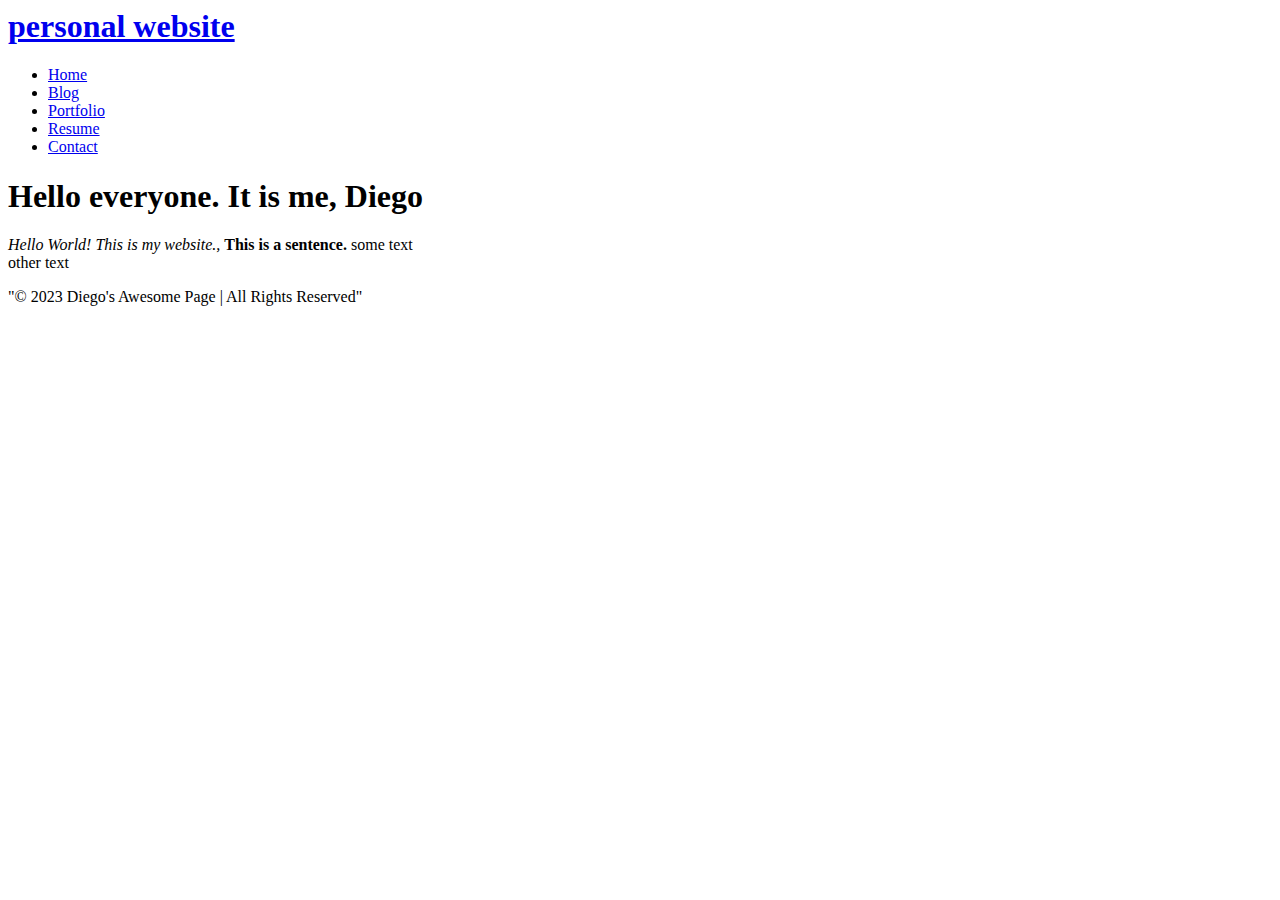
==== index.html @ beb77ef3 "feat: add *.html" ====
<!DOCTYPE html
<html>
    <head>
        <title> Diego's Awesome Page</title>
    </head> 
    <body>
        <header>
        </header>
        <nav class="navbar">
            <h1 class= "logo"><a href="index.html">personal website</a></h1>
            <ul class= "nav-list">
                <li><a href=index.html>Home</a></li>
                <li><a href=blog.html>Blog</a></li>
                <li><a href=portfolio.html>Portfolio</a></li>
                <li><a href=resume.html>Resume</a></li>
                <li><a href=contact.html>Contact</a></li>
            </ul>
        </nav>
        <main>
            <h1 class = "page-title">
                
            </h1>
            <h1>
                Hello everyone. It is me, Diego
            </h1>
            <div class="about">
                <div class="about-image"></div>
                <div class="about-text">
                <p>
                    <em>Hello World! This is my website.,</em>
                    <strong>This is a sentence.</strong>
                    some text<br>other text
                </p>
                </div>
            </div>
        </main>
        <footer class = "footer">
            "© 2023 Diego's Awesome Page | All Rights Reserved"
        </footer>
        
    </body>
</html>
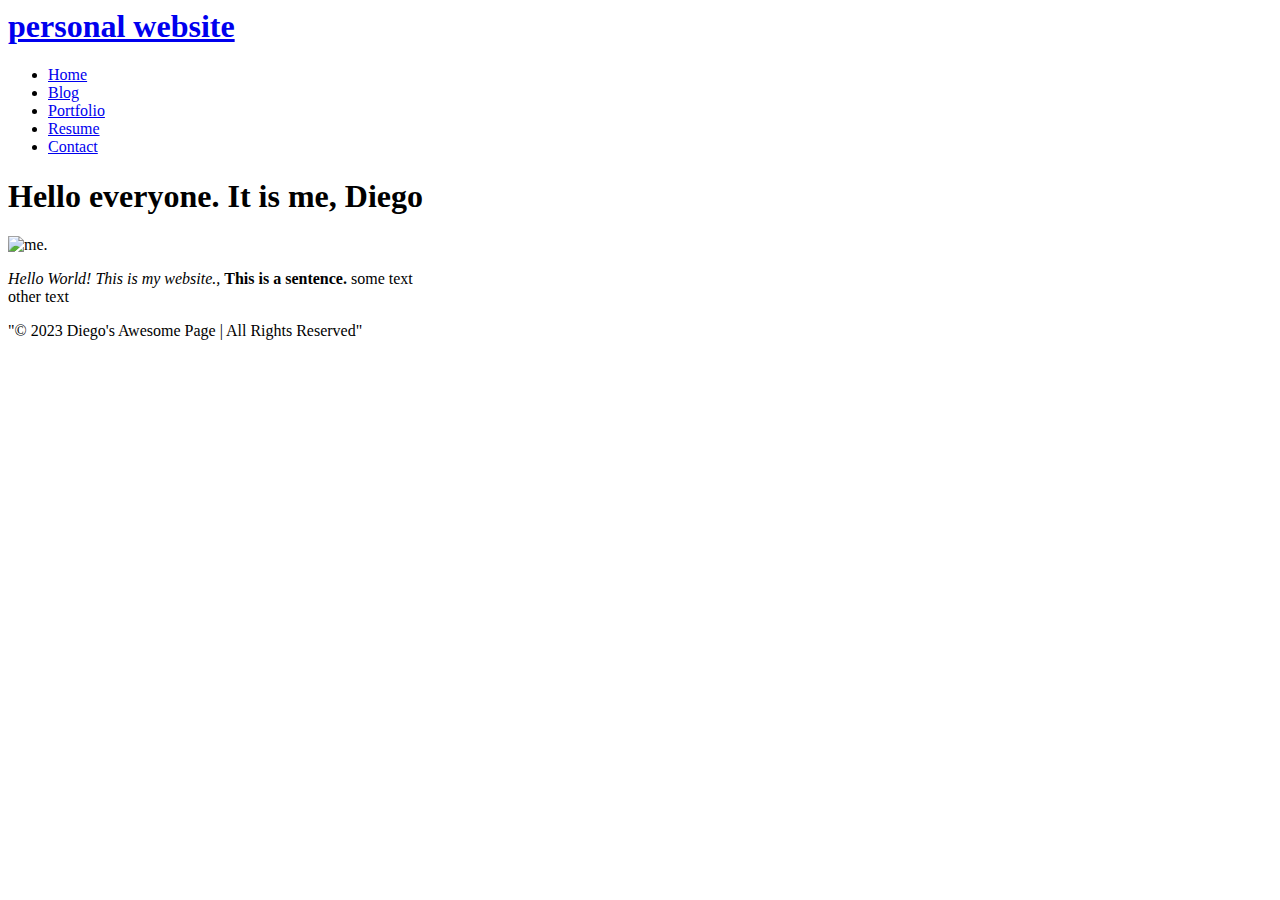
==== commit 5ae23d6a: "feat: add*.html" ====
--- a/index.html
+++ b/index.html
@@ -17,14 +17,12 @@
             </ul>
         </nav>
         <main>
-            <h1 class = "page-title">
-                
-            </h1>
+            <h1 class = "Index"></h1>
             <h1>
                 Hello everyone. It is me, Diego
             </h1>
             <div class="about">
-                <div class="about-image"></div>
+                <div class="about-image"><img src="awesome.jpg" alt="me."></div>
                 <div class="about-text">
                 <p>
                     <em>Hello World! This is my website.,</em>
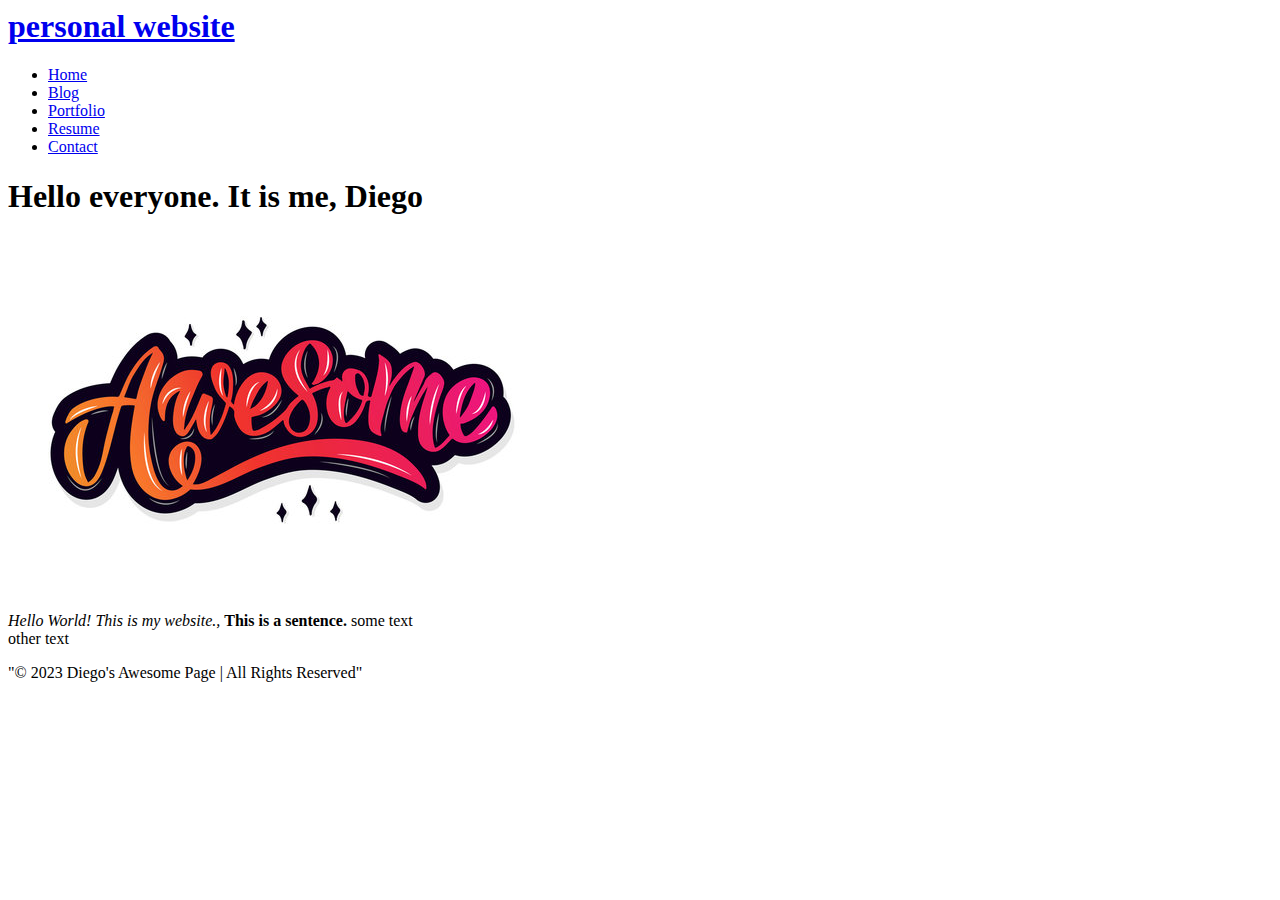
==== commit f49b0b33: "yup" ====
--- a/index.html
+++ b/index.html
@@ -1,7 +1,8 @@
 <!DOCTYPE html
-<html>
+<html lang= "en">
     <head>
         <title> Diego's Awesome Page</title>
+        <link rel="stylesheet" href="styles.css" />
     </head> 
     <body>
         <header>
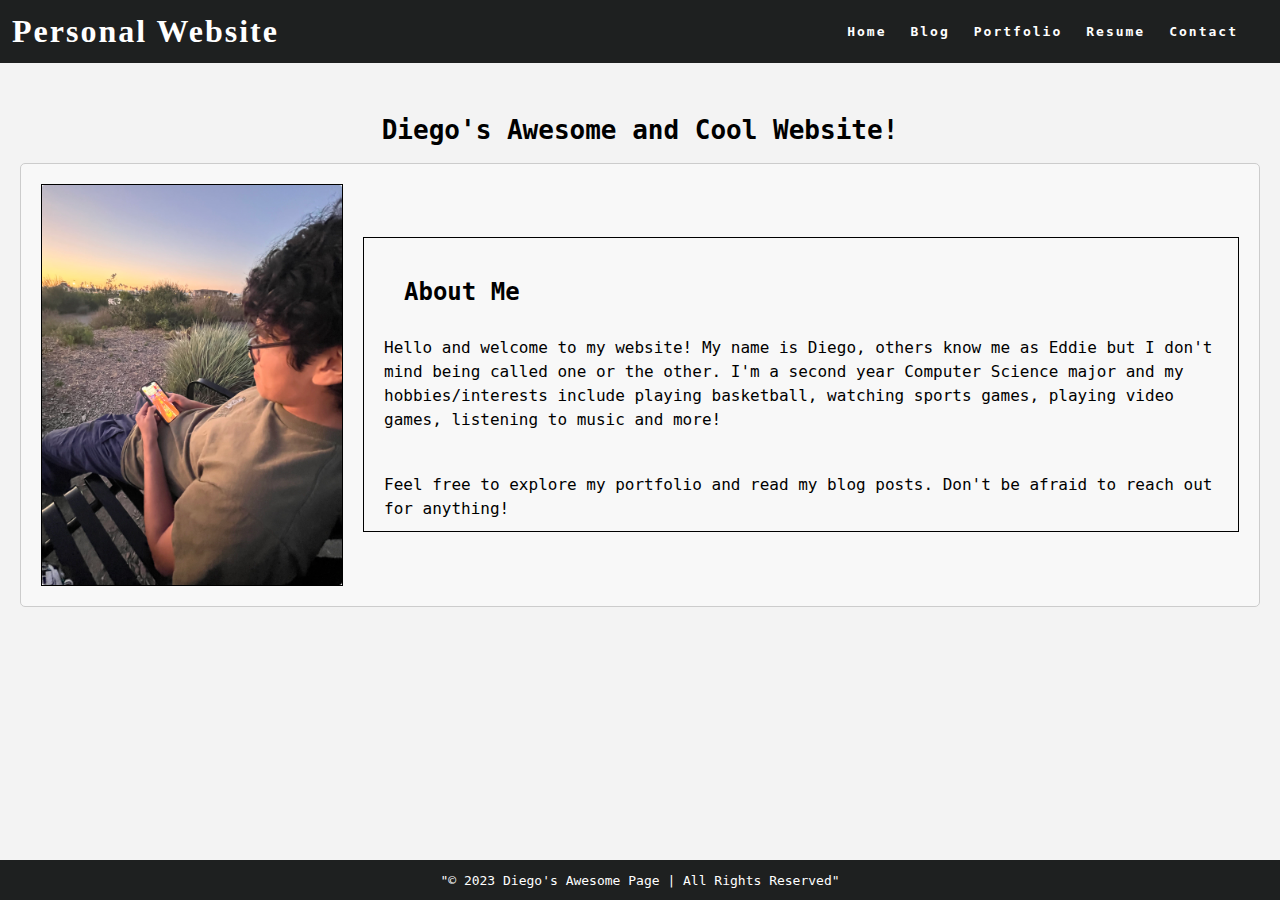
==== commit abf25047: "feat: added a lot" ====
--- a/index.html
+++ b/index.html
@@ -8,7 +8,7 @@
         <header>
         </header>
         <nav class="navbar">
-            <h1 class= "logo"><a href="index.html">personal website</a></h1>
+            <h1 class= "logo"><a href="index.html">Personal Website</a></h1>
             <ul class= "nav-list">
                 <li><a href=index.html>Home</a></li>
                 <li><a href=blog.html>Blog</a></li>
@@ -20,16 +20,20 @@
         <main>
             <h1 class = "Index"></h1>
             <h1>
-                Hello everyone. It is me, Diego
+                Diego's Awesome and Cool Website!
             </h1>
             <div class="about">
-                <div class="about-image"><img src="awesome.jpg" alt="me."></div>
+                <div class="about-image"><img src="me.jpg" alt="it's literally me."></div>
                 <div class="about-text">
-                <p>
-                    <em>Hello World! This is my website.,</em>
-                    <strong>This is a sentence.</strong>
-                    some text<br>other text
-                </p>
+                    <h2>About Me</h2>
+                    <p>
+                        Hello and welcome to my website! My name is Diego, others know me as Eddie but I don't mind being called one or the other. I'm a second year Computer Science major 
+                        and my hobbies/interests include playing basketball, watching sports games, playing video games, listening to music and more!
+                    </p>
+                    <br></br>
+                    <p>
+                        Feel free to explore my portfolio and read my blog posts. Don't be afraid to reach out for anything!
+                    </p>
                 </div>
             </div>
         </main>
--- a/styles.css
+++ b/styles.css
@@ -0,0 +1,303 @@
+:root {
+    /* variables */
+    --cg-black: rgb(30, 32, 32);
+    --cg-blue: rgb(36, 94, 255);
+    --cg-grey: rgb(243, 243, 243);
+    --cg-white: rgb(255, 255, 255);
+  }
+  
+  html {
+    height: 100%;
+  }
+  
+  body {
+    background: var(--cg-grey);
+    position: relative;
+    min-height: 100vh;
+    padding: 0;
+    margin: 0;
+    font-family: monospace;
+  }
+  
+  /* CSS for navigation */
+  
+  .navbar {
+    position: -webkit-sticky;
+    position: sticky;
+    top: 0;
+    width: 100%;
+    height: 7%;
+    z-index: 10;
+  
+    display: flex;
+    justify-content: space-between;
+    align-items: center;
+    text-align: center;
+  
+    background-color: var(--cg-black);
+    color: var(--cg-white);
+    padding: 0px 0px;
+  
+    /* Debug border */
+    /* border: solid red; */
+  }
+  
+  .nav-list {
+    display: flex;
+    flex-direction: row;
+    position: relative;
+    right: 30px;
+    list-style: none;
+  
+    /* Debug border */
+    /* border: solid blue; */
+  }
+  
+  .navbar a {
+    color: var(--cg-white);
+    font-weight: bold;
+    margin: 0 12px;
+    text-decoration: none;
+    letter-spacing: 2px;
+  
+    font-family: monospace;
+  }
+  
+  .navbar a:hover {
+    color: var(--cg-blue);
+    text-decoration: underline;
+  }
+  
+  .navbar a:active {
+    color: var(--cg-blue);
+  }
+  
+  .logo a {
+    font-family: Georgia;
+  }
+  
+  .logo a:hover {
+    text-decoration: None;
+  }
+  
+  main {
+    padding: 0 20px 40px 20px;
+    display: flex;
+    flex-direction: column;
+    justify-content: center;
+    align-items: center;
+  }
+  
+  .page-title {
+    display: flex;
+    justify-content: center;
+    font-size: 40px;
+    font-family: Georgia;
+  }
+  
+  /* CSS for portfolio grid */
+  
+  .project {
+    display: flex;
+    flex-direction: row;
+    max-width: 100%;
+    margin: 1em 0 2em 0;
+  
+    /* Debug border */
+    /* border: 2px solid blue; */
+  }
+  
+  .item-link {
+    width: 70%;
+  
+    /* Debug border */
+    /* border: 2px solid red; */
+  }
+  
+  .project-image {
+    object-fit: cover;
+    width: 100%;
+    height: 500px;
+    flex-basis: 50px;
+    flex-grow: 2;
+  
+    /* Debug border */
+    /* border: 2px solid black; */
+  }
+  
+  .project-details {
+    display: flex;
+    background-color: var(--cg-white);
+    width: 30%;
+    height: 500px;
+    flex-shrink: 1;
+    padding: 0 20px;
+    margin: 0px;
+    line-height: 1.5;
+    overflow: scroll;
+  
+    flex-direction: column;
+    text-align: center;
+    justify-content: center;
+  
+    /* Debug border */
+    /* border: 2px solid green; */
+  }
+  
+  .project-details a {
+    color: var(--cg-black);
+    text-decoration: none;
+    font-weight: bold;
+    letter-spacing: 1px;
+  }
+  
+  .project-details a:hover {
+    color: var(--cg-blue);
+    text-decoration: underline;
+  }
+  
+  .project-details {
+    font-weight: lighter;
+  }
+  
+  .project-name {
+    font-weight: bold;
+    font-size: 20px;
+  }
+  
+  /* CSS for home page */
+  
+  .about {
+    display: flex;
+    align-items: center;
+    justify-content: space-between;
+    padding: 20px;
+    background-color: #f8f8f8;
+    border: 1px solid #ccc;
+    border-radius: 5px;
+    /* box-shadow: 0 0 10px rgba(0, 0, 0, 0.1); */
+  }
+  
+  .about-image img {
+    max-width: 300px;
+    border-radius: 3px;
+    /* box-shadow: 0 0 10px rgba(0, 0, 0, 0.2); */
+  }
+  
+  .about-text {
+    flex: 1;
+    margin-left: 20px;
+  }
+  
+  .about-text h2 {
+    font-size: 24px;
+    margin-bottom: 10px;
+  }
+  
+  .about-text p {
+    font-size: 16px;
+    line-height: 1.5;
+  }
+  
+  /* CSS for resume page */
+  
+  .button {
+    background-color: var(--cg-black);
+    border: none;
+    color: var(--cg-white);
+  
+    font-family: monospace;
+  
+    padding: 5px 7px;
+    text-align: center;
+  
+    border-radius: 2px;
+  }
+  
+  .button:hover {
+    background-color: var(--cg-blue);
+  }
+  
+  .resume h2 {
+    font-family: Georgia;
+  }
+  
+  /* CSS for contact form */
+  
+  label {
+    display: block;
+    margin-bottom: 8px;
+    font-family: Georgia;
+    font-weight: bold;
+  }
+  
+  input[type="text"],
+  input[type="email"],
+  textarea {
+    width: 100%;
+    padding: 10px;
+    margin-bottom: 15px;
+    border: 1px solid #ccc;
+    border-radius: 4px;
+    font-size: 16px;
+    resize: none;
+  }
+  
+  /* Add some spacing to the form */
+  form {
+    width: 500px;
+    margin: 0 auto;
+  }
+  
+  /* CSS for footer */
+  
+  .footer {
+    display: flex;
+    justify-content: center;
+    align-items: center;
+    background-color: var(--cg-black);
+    color: var(--cg-white);
+    position: absolute;
+    bottom: 0;
+    width: 100%;
+    height: 2.5rem;
+  }
+  h2 {
+    margin: 20px;
+    padding: 20px;
+  }
+  
+  span {
+    margin-top: 20px;
+    margin-right: 10px;
+    margin-bottom: 15px;
+    margin-left: 5px;
+    padding-top: 20px;
+    padding-right: 10px;
+    padding-bottom: 15px;
+    padding-left: 5px;
+  }
+  p {
+    margin-top: 1px;
+    margin-right: 5px;
+    margin-bottom: 10px;
+    margin-left: 20px;
+  }
+  
+  p {
+    margin: 1px 5px 10px 20px;
+  }
+  div {
+    border-width: 1px;
+    border-style: solid;
+    border-color: #000;
+  }
+  
+  div {
+    border: 1px solid #000;
+  }
+  
+  div {
+    border-top: 1px solid #000;
+    border-left: 1px solid #000;
+  }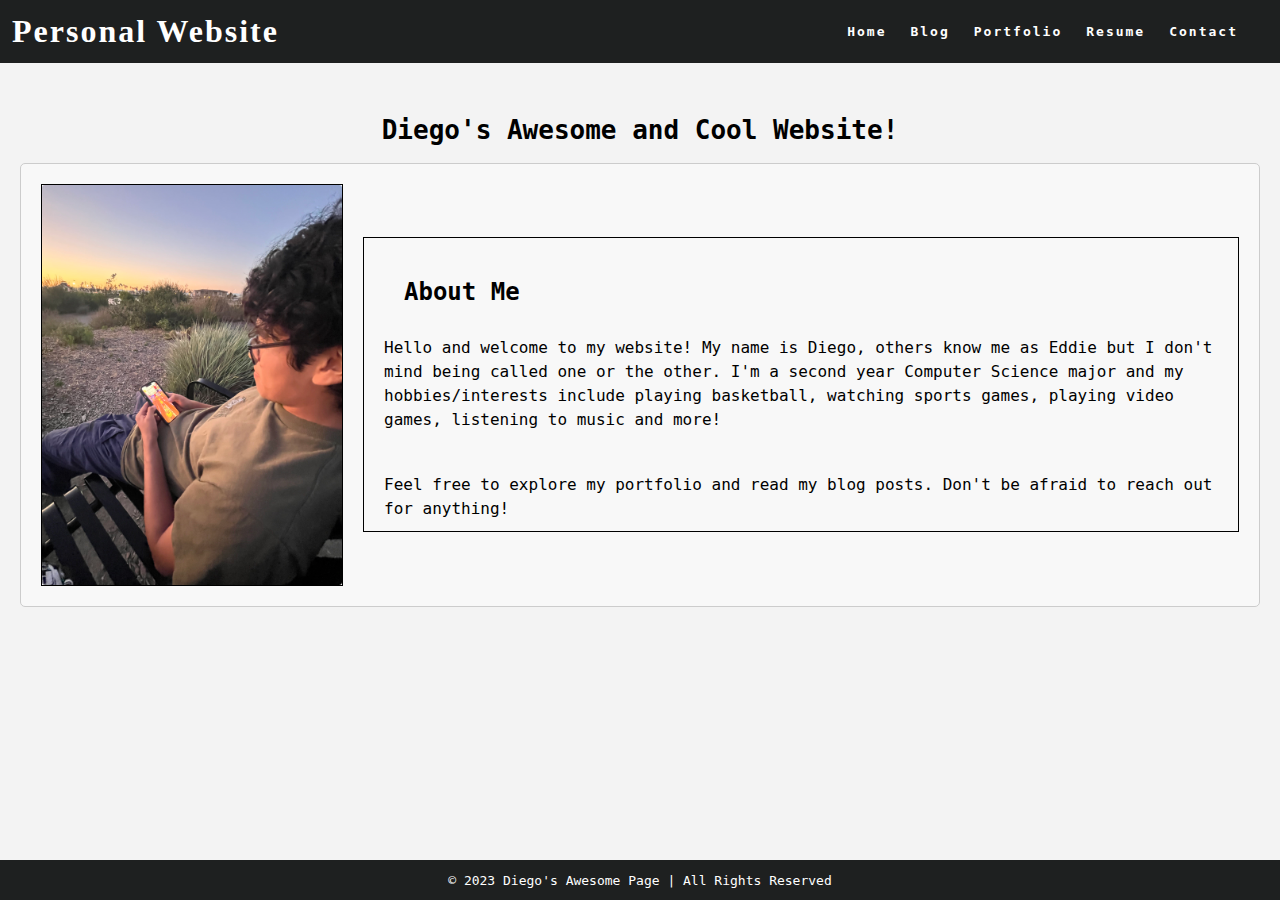
==== commit b0f05249: "awesome sauce" ====
--- a/index.html
+++ b/index.html
@@ -38,7 +38,7 @@
             </div>
         </main>
         <footer class = "footer">
-            "© 2023 Diego's Awesome Page | All Rights Reserved"
+            © 2023 Diego's Awesome Page | All Rights Reserved
         </footer>
         
     </body>
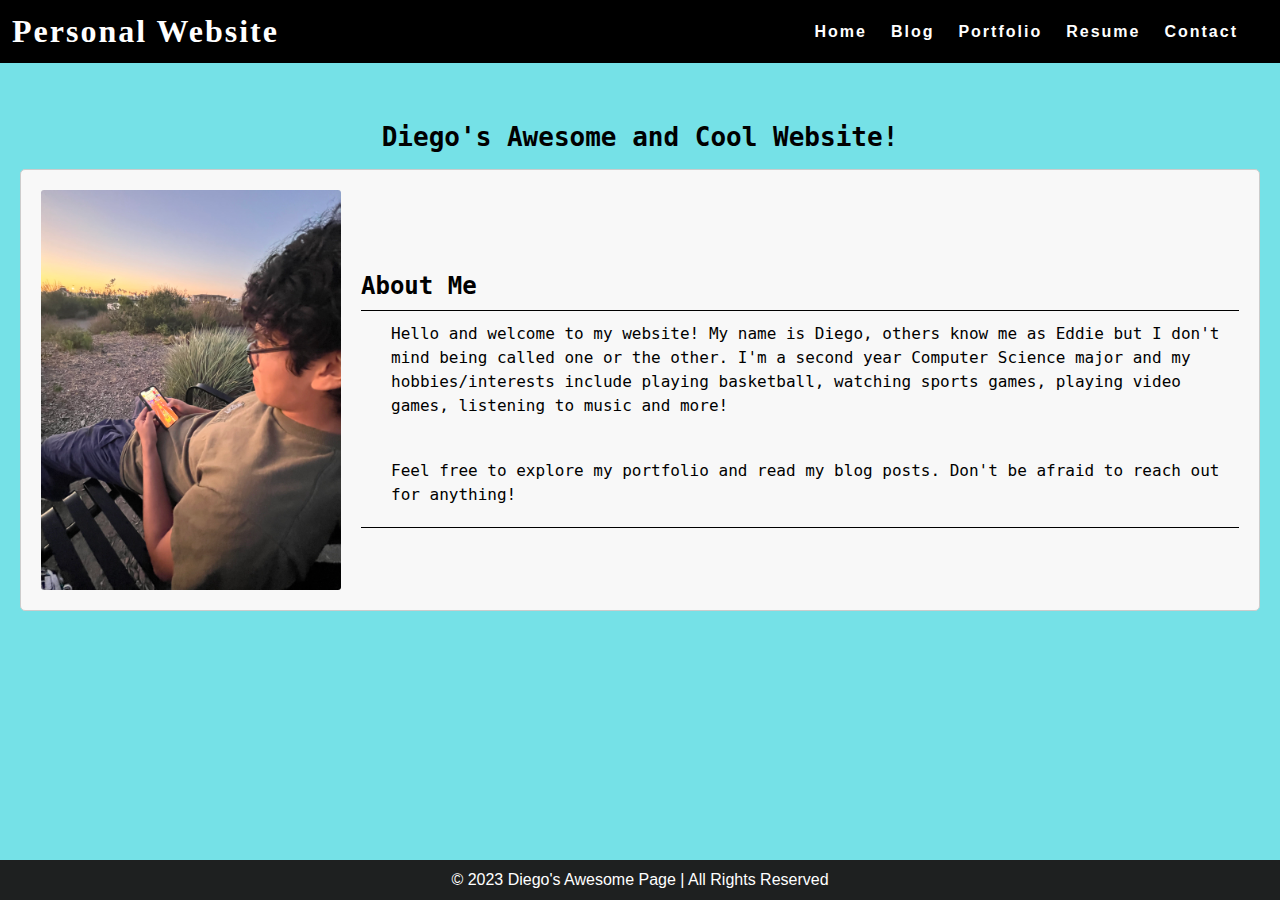
==== commit b2e76f29: "feat: add what i hope is the last stuff" ====
--- a/index.html
+++ b/index.html
@@ -24,8 +24,8 @@
             </h1>
             <div class="about">
                 <div class="about-image"><img src="me.jpg" alt="it's literally me."></div>
-                <div class="about-text">
-                    <h2>About Me</h2>
+                <div class="about-text"><h2>About Me</h2>
+                    <div class = "border">
                     <p>
                         Hello and welcome to my website! My name is Diego, others know me as Eddie but I don't mind being called one or the other. I'm a second year Computer Science major 
                         and my hobbies/interests include playing basketball, watching sports games, playing video games, listening to music and more!
@@ -34,7 +34,7 @@
                     <p>
                         Feel free to explore my portfolio and read my blog posts. Don't be afraid to reach out for anything!
                     </p>
-                </div>
+                </div></div>
             </div>
         </main>
         <footer class = "footer">
--- a/styles.css
+++ b/styles.css
@@ -11,7 +11,7 @@
   }
   
   body {
-    background: var(--cg-grey);
+    background-color: rgb(117, 225, 231);
     position: relative;
     min-height: 100vh;
     padding: 0;
@@ -34,7 +34,7 @@
     align-items: center;
     text-align: center;
   
-    background-color: var(--cg-black);
+    background-color: rgb(0, 0, 0);
     color: var(--cg-white);
     padding: 0px 0px;
   
@@ -60,7 +60,7 @@
     text-decoration: none;
     letter-spacing: 2px;
   
-    font-family: monospace;
+    font-family: 'Franklin Gothic Medium', 'Arial Narrow', Arial, sans-serif;
   }
   
   .navbar a:hover {
@@ -115,21 +115,28 @@
   }
   
   .project-image {
-    object-fit: cover;
-    width: 100%;
-    height: 500px;
-    flex-basis: 50px;
-    flex-grow: 2;
+    display: flex;
+    justify-content: center;
+    align-items: center;
+    width: 700px;
+    margin: 10px;
+  }
+  .hack4impactphoto{
+    border: 12px solid white;
+    height: 550px;
+    width: 1300px
+
+  }
   
     /* Debug border */
     /* border: 2px solid black; */
-  }
   
   .project-details {
+    font-size: 14px;
     display: flex;
     background-color: var(--cg-white);
-    width: 30%;
-    height: 500px;
+    width: 40%;
+    height: 200px;
     flex-shrink: 1;
     padding: 0 20px;
     margin: 0px;
@@ -162,7 +169,7 @@
   
   .project-name {
     font-weight: bold;
-    font-size: 20px;
+    font-size: 24px;
   }
   
   /* CSS for home page */
@@ -202,25 +209,28 @@
   /* CSS for resume page */
   
   .button {
-    background-color: var(--cg-black);
+    background-color: white;
     border: none;
-    color: var(--cg-white);
-  
     font-family: monospace;
-  
-    padding: 5px 7px;
+    font-size: 20px;
     text-align: center;
-  
-    border-radius: 2px;
-  }
-  
-  .button:hover {
+}
+
+.button:hover {
     background-color: var(--cg-blue);
-  }
-  
-  .resume h2 {
-    font-family: Georgia;
-  }
+}
+
+.resume {
+    padding: 20px;
+    font-size: 15.5px;
+    background-color: #f8f8f8;
+    font-family: monospace;
+    margin: 20px;
+}
+.section-title{
+    padding: 10px;
+    text-decoration: underline;
+}
   
   /* CSS for contact form */
   
@@ -261,10 +271,20 @@
     bottom: 0;
     width: 100%;
     height: 2.5rem;
-  }
-  h2 {
-    margin: 20px;
-    padding: 20px;
+    font-family: 'Franklin Gothic Medium', 'Arial Narrow', Arial, sans-serif;
+  }
+
+  .for-contact {
+    display:flex;
+    justify-content: center;
+    text-align: center;
+    font-family: 'Times New Roman', Times, serif;
+    font-weight: bold;
+    font-size: 18px;
+    background-color: white;
+    margin: 15px;
+    padding: 30px;
+    ;
   }
   
   span {
@@ -287,17 +307,20 @@
   p {
     margin: 1px 5px 10px 20px;
   }
-  div {
-    border-width: 1px;
-    border-style: solid;
-    border-color: #000;
-  }
-  
-  div {
-    border: 1px solid #000;
-  }
-  
-  div {
+
+  .border {
     border-top: 1px solid #000;
-    border-left: 1px solid #000;
+    border-bottom:1px solid black;
+    padding: 10px;
+  }
+
+  /* CSS for Blog */
+  .dogblog{
+    width: 500px;
+    height: 500px;
+  }
+ 
+  .index{
+    margin-top: 20px;
+    font-size: 32px;
   }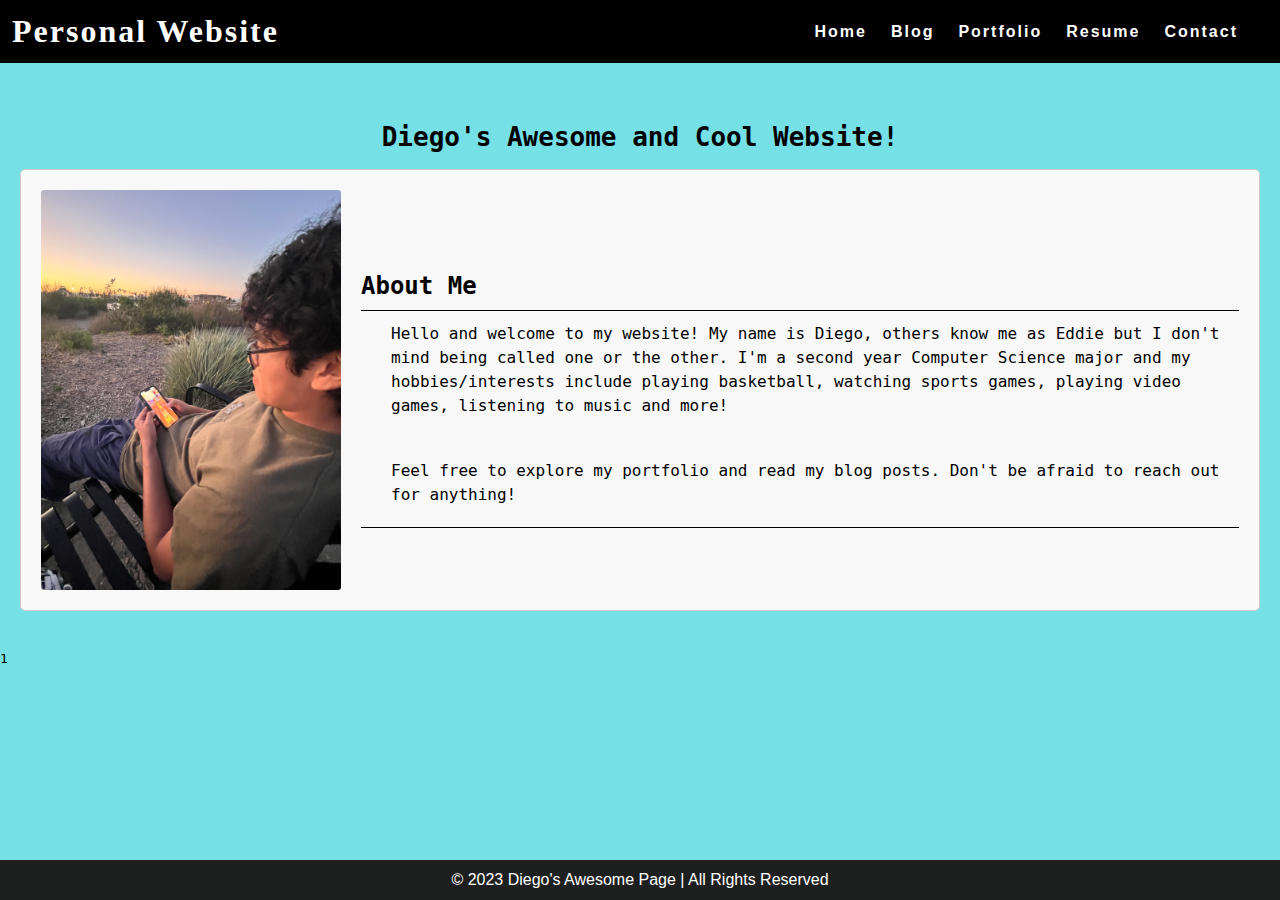
==== commit d474bedb: "html text" ====
--- a/index.html
+++ b/index.html
@@ -42,4 +42,4 @@
         </footer>
         
     </body>
-</html>+</html>1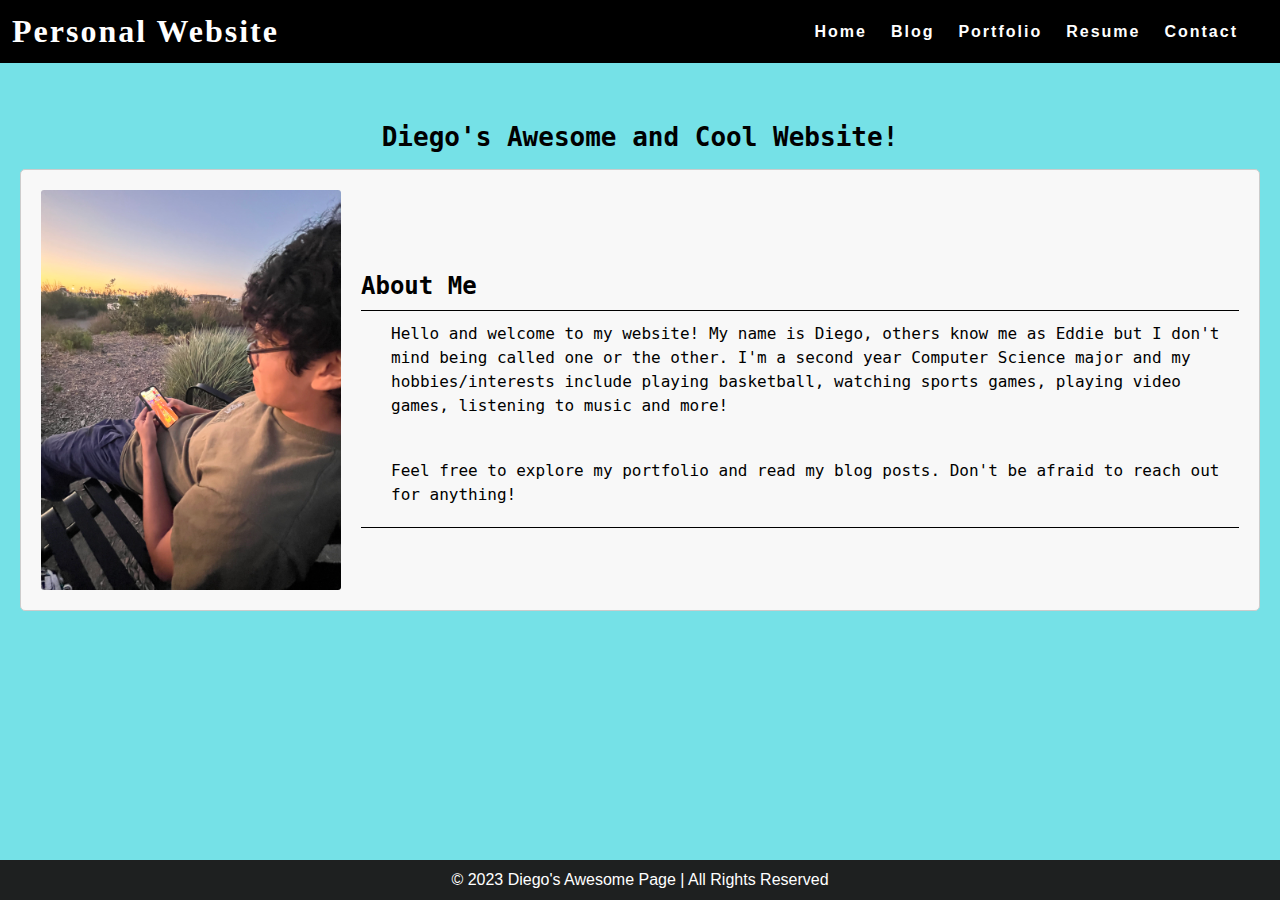
==== commit 7206f922: "html text" ====
--- a/index.html
+++ b/index.html
@@ -42,4 +42,4 @@
         </footer>
         
     </body>
-</html>1+</html>